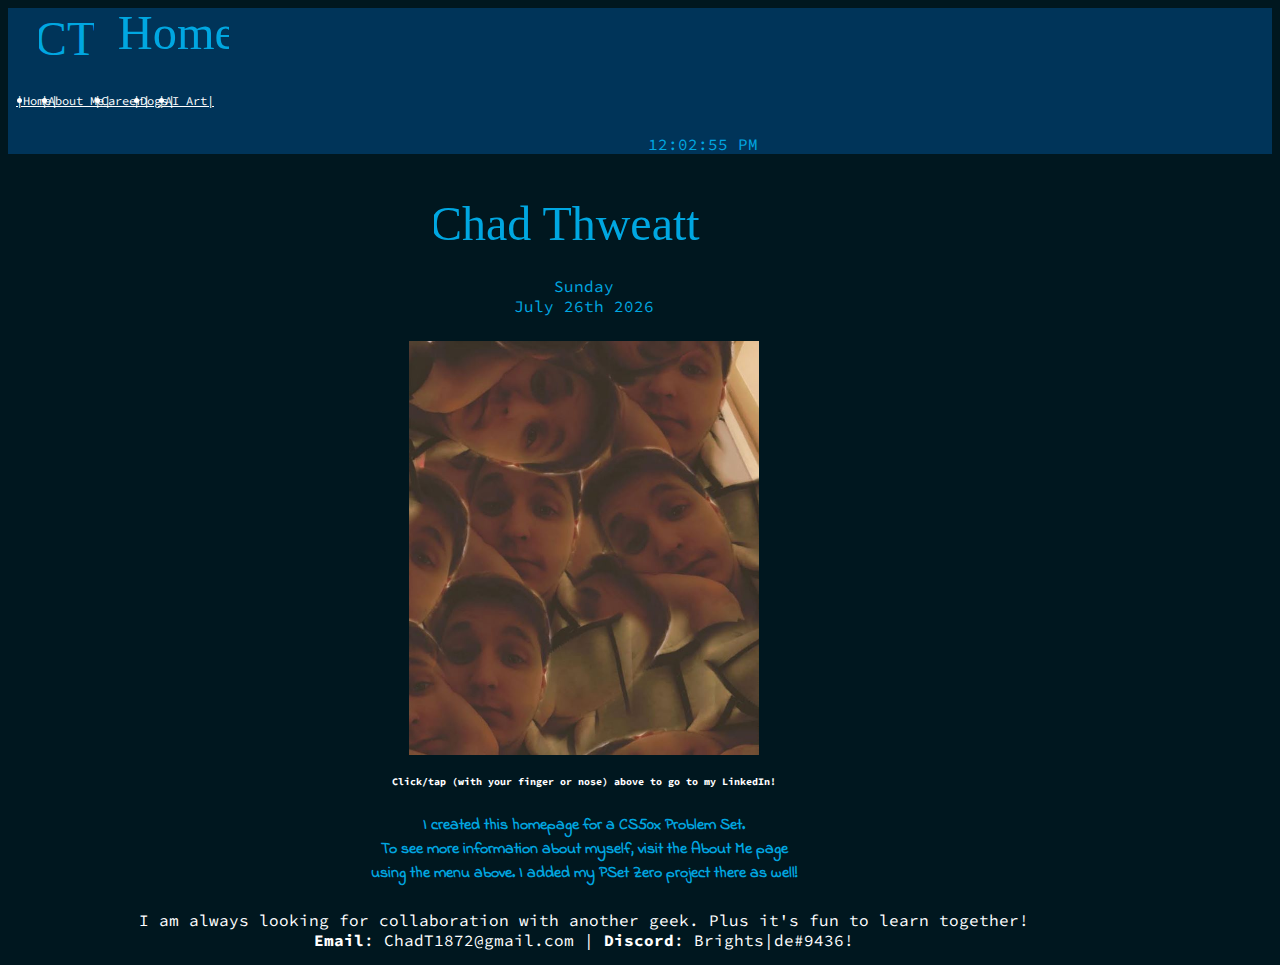
==== index.html @ 5a145cc7 "updated titlepic" ====
<!DOCTYPE html>

<html lang="en">

<head>
    <!-- Linking Google Fonts, bootstrap style sheet, bootstrap script, my own written homepage.js script. Sets configuration for page
    and set viewport to make page responsive to screen size.  -->
    <link rel="stylesheet" href="https://fonts.googleapis.com/css?family=Indie+Flower%7CSource+Code+Pro%7CHanalei+Fill">
    <link href="https://cdn.jsdelivr.net/npm/bootstrap@5.0.2/dist/css/bootstrap.min.css" rel="stylesheet"
        integrity="sha384-EVSTQN3/azprG1Anm3QDgpJLIm9Nao0Yz1ztcQTwFspd3yD65VohhpuuCOmLASjC" crossorigin="anonymous">
    <script src="https://cdn.jsdelivr.net/npm/bootstrap@5.0.2/dist/js/bootstrap.bundle.min.js"
        integrity="sha384-MrcW6ZMFYlzcLA8Nl+NtUVF0sA7MsXsP1UyJoMp4YLEuNSfAP+JcXn/tWtIaxVXM"
        crossorigin="anonymous"></script>
    <script src="homepage.js"></script>
    <link href="styles.css" rel="stylesheet">
    <meta charset="utf-8">
    <meta name="viewport" content="width=device-width, initial-scale=1">
    <title>Home</title>
</head>

<body>
    <!-- Used sticky-top variant of nav class from bootstrap. Created unordered list and nested each menu selection as list item per the documentation-->
    <nav class="navbar sticky-top navbar-dark" style="background-color: #003459;">
        <div style="margin-left: 25px;">
            <img class="titlepic" alt="CTlogo" src="assets/CT.svg">
            <img class="titlepic" alt="pipe" src="assets/pipe.svg">
            <img class="titlepic" alt="home" src="assets/home.svg">
        </div>
        <ul class="nav" id="ulnav">
            <li class="nav-item">
                <a class="nav-link" href="index.html">|Home|</span></a>
            </li>
            <li class="nav-item">
                <a class="nav-link" href="aboutme.html">|About Me|</a>
            </li>
            <li class="nav-item">
                <a class="nav-link" href="career.html">|Career|</a>
            </li>
            <li class="nav-item">
                <a class="nav-link" href="dogs.html">|Dogs|</a>
            </li>
            <li class="nav-item">
                <a class="nav-link" href="aiart.html">|AI Art|</a>
            </li>
        </ul>
        <!-- Time written in top left corner (or bottom of menu if mobile) served from a function in the homepage.js script file. This
        time ticks by the second live per the function. There is also some fanciness that was done to the numbers to convert it from 24
        hour, add meridiem, etc. -->
        <p class="time" id="time" style="padding-left: 125px;"></p>
    </nav>
    <!-- This page body contains a brief intro to who I am with a picture reference link to my LinkedIn as well as my email and discord handle listed. -->
    <div id="page_body" class="container-fluid">
        <h1><img alt="myname" src="assets/chadthweatt.svg"></h1>
        <!-- Date written at top of container served from a function in the homepage.js script file. There is an array of month names
        and weekday names to write out the day of the week and beneath write out the name of the month followed by the day using ordinal
        format (which required condtional statements), followed by the year in 4 digit format. -->
        <p class="date" id="date"></p>

        <p style="text-align: center;"><a href="https://www.linkedin.com/in/chadthweatt/" target="_blank"><img
                    alt="chads" src="assets/manychads.jpg" style="width: 350px; max-width: 50vw;"></a>
        </p>
        <p class="hometext"><b>Click/tap (with your finger or nose) above to go to my LinkedIn!</b></p>
        <h4>I created this homepage for a CS50x Problem Set.<br> To see more information about myself, visit the
            About Me page<br> using the menu above. I added my PSet Zero project there as well!</h4>
        <p class="hometext" style="font-size: 16px;">I am always looking for collaboration with another geek.
            Plus it's fun to learn together! <br> <b>Email</b>: ChadT1872@gmail.com | <b>Discord</b>: Brights|de#9436!
        </p>
    </div>
</body>

</html>
---- styles.css ----
body {
    background-color: #00171F;
}

h1 {
    text-align: center;
    padding-top: 25px;
    font-family: "Hanalei Fill", serif;
    color: #00A7E1;
}

h2 {
    text-align: center;
    color: #00A7E1;
    font-family: "Hanalei Fill", serif;
}

h3 {
    text-align: center;
    margin: 25px;
    color: #00A7E1;
    font-family: 'Indie Flower', serif;
}

h4 {
    text-align: center;
    margin: 25px;
    color: #00A7E1;
    font-family: 'Indie Flower', serif;
}

.aboutpics {
    max-width: 40vw;
    max-height: 53.2vw;
}

.container {
    display: flex;
    justify-content: center;
}

.container-fluid {
    width: 80vw;
}

.center {
    height: 300px;
    width: 300px;
    position: relative;
}

.date {
    text-align: center;
    margin: 25px;
    color: #00A7E1;
    font-family: 'Source Code Pro', serif;
}

.dogdesc {
    padding-top: 25px;
    font-size: 18px;
    color: #00A7E1;
    text-align: center;
    font-family: "Source Code Pro", serif;
}

.dogname {
    padding-top: 25px;
    font-size: 36px;
    color: #00A7E1;
    text-align: center;
    font-family: "Indie Flower", serif;
}

.dogspics {
    max-width: 40vw;
    max-height: 40vw;
}

.hometext {
    color: #FFFFFF;
    text-align: center;
    margin: 15px;
    font-size: 10px;
    font-family: 'Source Code Pro', serif;
}

.nav-link:hover {
    background-color: #000000;
    color: #007EA7;
}


.nav-item {
    color: #FFFFFF;
}


.nav_text {
    color: #FFFFFF;
}

.nav-link {
    color: #FFFFFF;
    font-size: 12px;
    font-family: 'Source Code Pro', serif;
    margin-left: -17px;
}

.time {
    text-align: center;
    padding-left: 110px;
    margin: 25px;
    color: #00A7E1;
    font-family: 'Source Code Pro', serif;
}

.titlepic {
    max-width: 20vw;
    margin-left: 6px;
    padding-bottom: 15px;

}

#aboutnav:hover {
    font-size: 9px;
}

#careerdesc {
    color: #00A7E1;
    font-size: 24px;
    font-family: "Source Code Pro", serif;
}

#page_body {
    width: 90vw;

}

#ulnav {
    display: flex;
    flex-direction: row;
    padding-left: 25px;
}
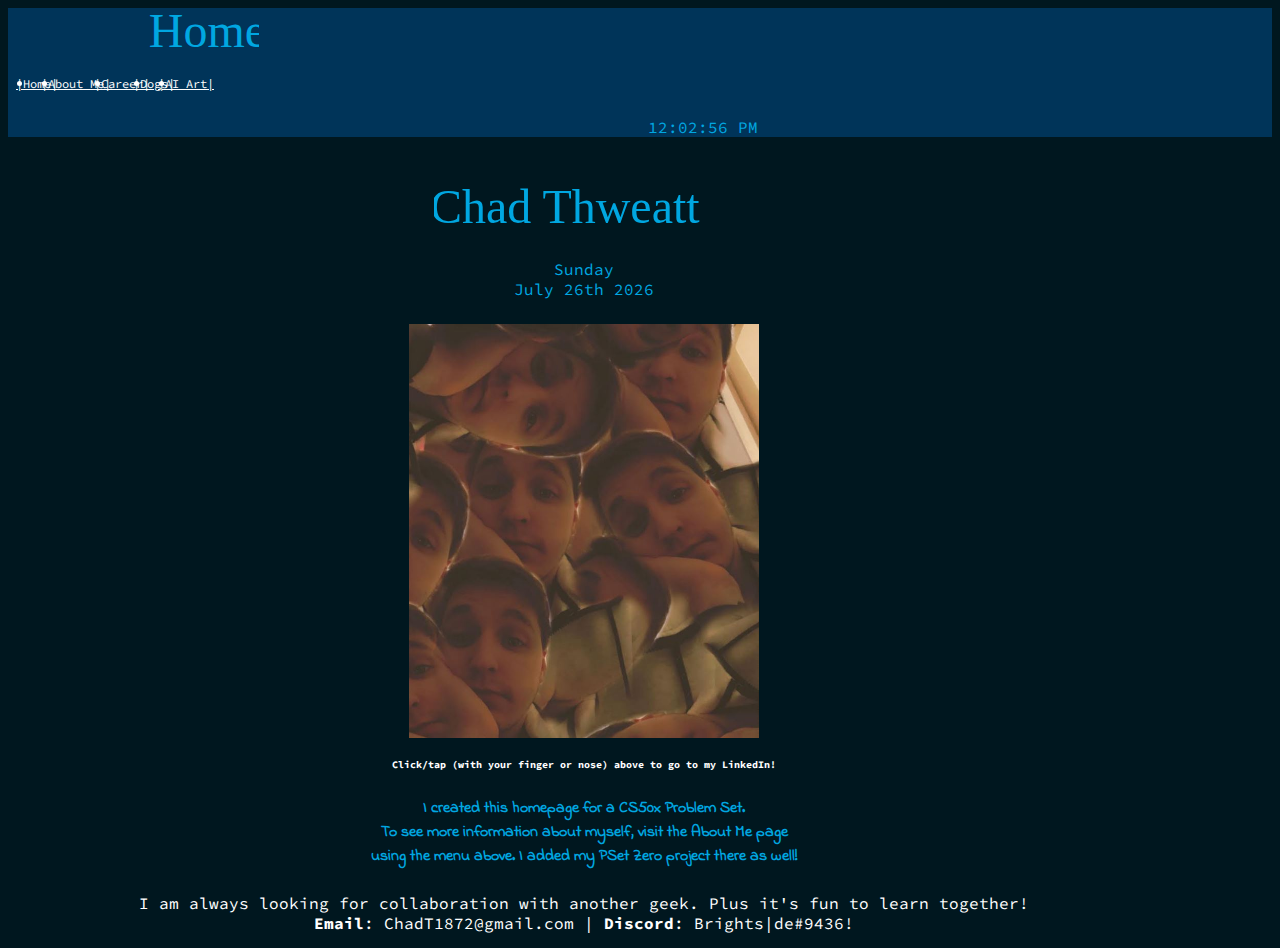
==== commit dc2ac6c8: "Update index.html" ====
--- a/index.html
+++ b/index.html
@@ -22,9 +22,7 @@
     <!-- Used sticky-top variant of nav class from bootstrap. Created unordered list and nested each menu selection as list item per the documentation-->
     <nav class="navbar sticky-top navbar-dark" style="background-color: #003459;">
         <div style="margin-left: 25px;">
-            <img class="titlepic" alt="CTlogo" src="assets/CT.svg">
-            <img class="titlepic" alt="pipe" src="assets/pipe.svg">
-            <img class="titlepic" alt="home" src="assets/home.svg">
+            <img alt="home" src="assets/home.svg" style="margin-left: 115px; max-width: 20vw">
         </div>
         <ul class="nav" id="ulnav">
             <li class="nav-item">
--- a/styles.css
+++ b/styles.css
@@ -116,9 +116,9 @@
 }
 
 .titlepic {
-    max-width: 20vw;
+    max-width: 45vw;
+    max-height: 45vw;
     margin-left: 6px;
-    padding-bottom: 15px;
 
 }
 
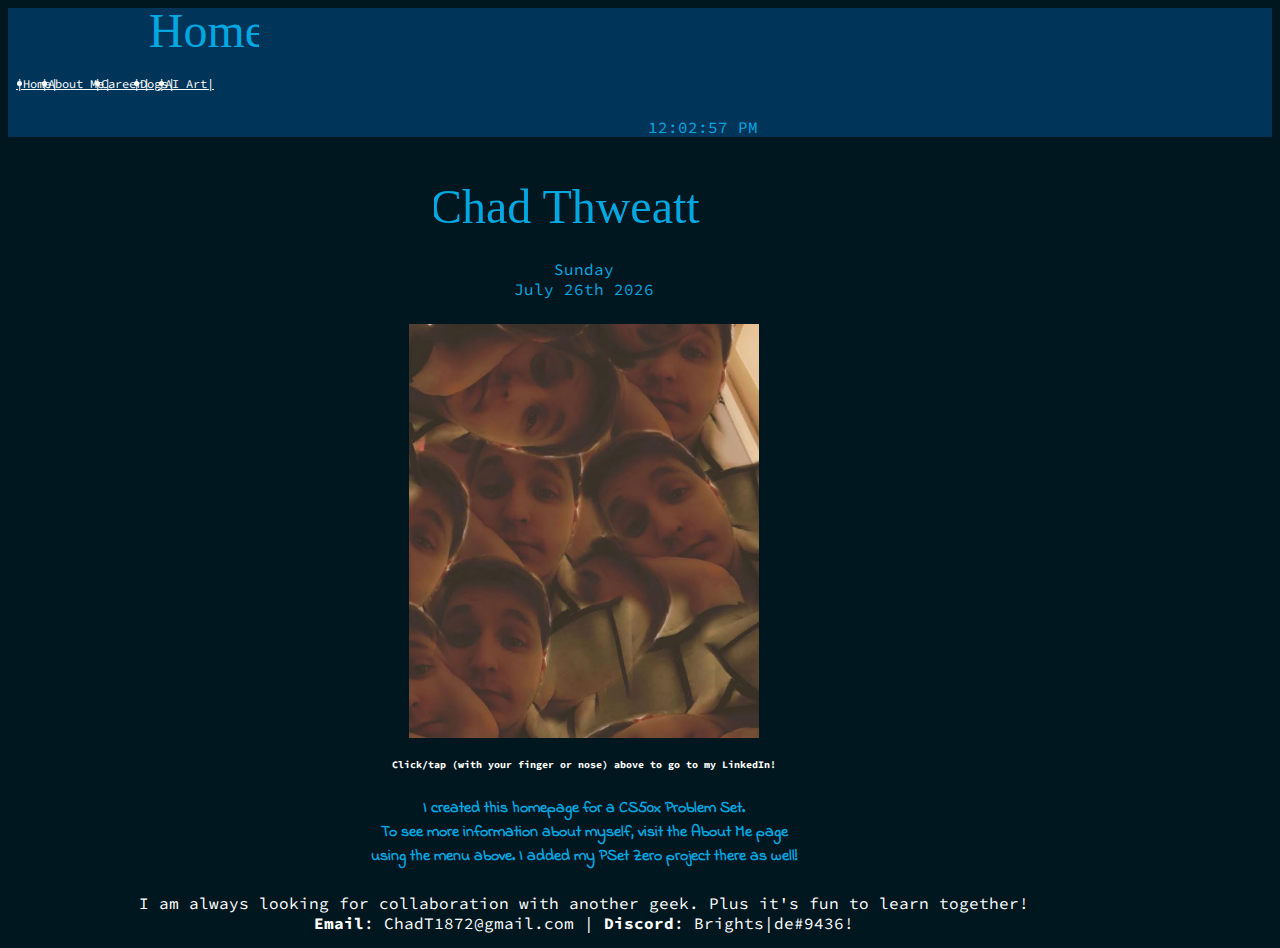
==== commit da05f1fb: "added decoding attribute set to sync" ====
--- a/index.html
+++ b/index.html
@@ -22,7 +22,7 @@
     <!-- Used sticky-top variant of nav class from bootstrap. Created unordered list and nested each menu selection as list item per the documentation-->
     <nav class="navbar sticky-top navbar-dark" style="background-color: #003459;">
         <div style="margin-left: 25px;">
-            <img alt="home" src="assets/home.svg" style="margin-left: 115px; max-width: 20vw">
+            <img decoding="sync" alt="home" src="assets/home.svg" style="margin-left: 115px; max-width: 20vw">
         </div>
         <ul class="nav" id="ulnav">
             <li class="nav-item">
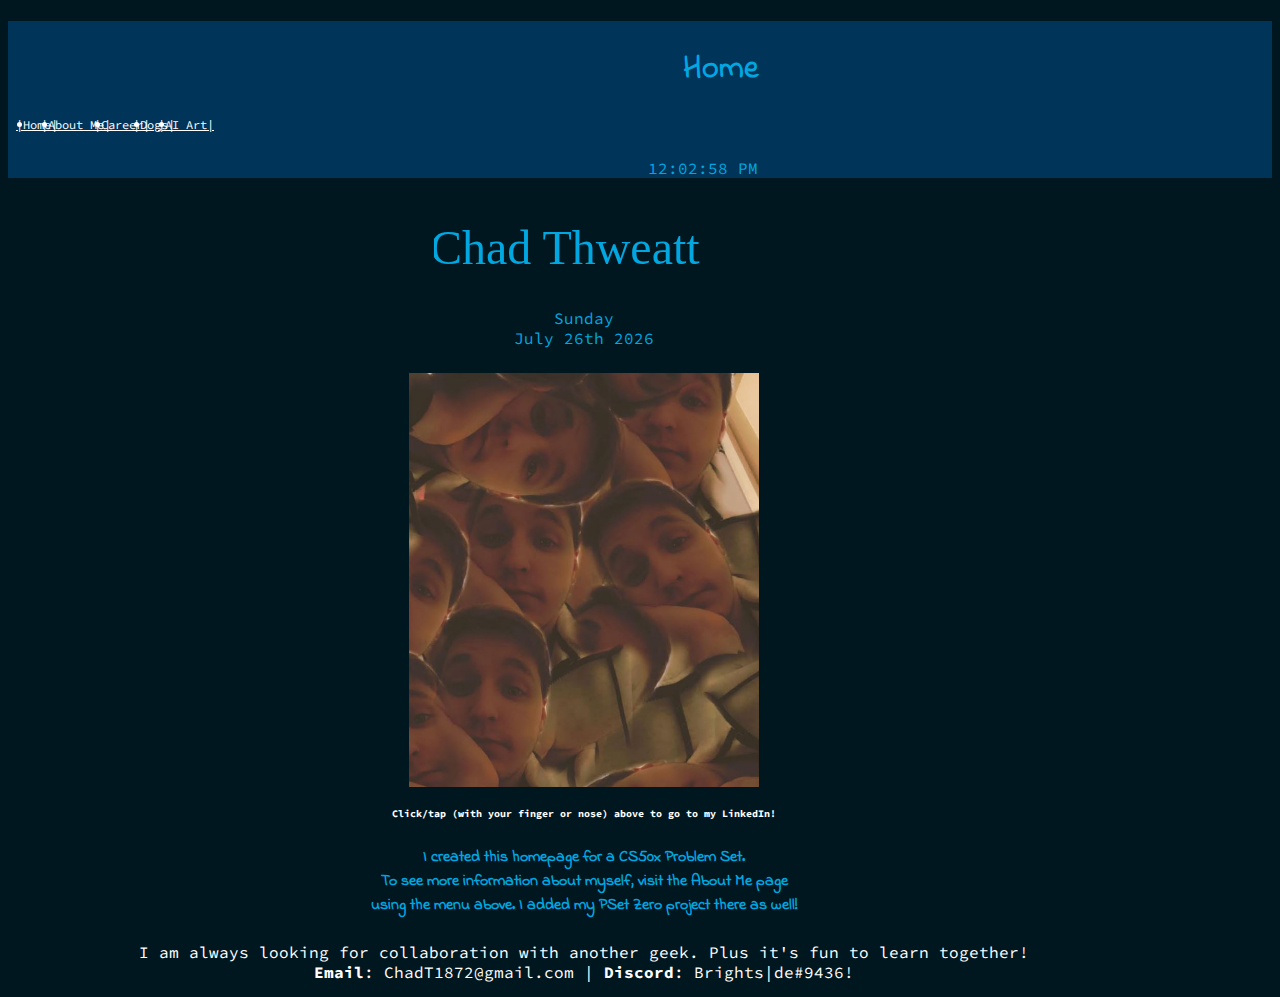
==== commit d9438266: "Update index.html" ====
--- a/index.html
+++ b/index.html
@@ -21,8 +21,8 @@
 <body>
     <!-- Used sticky-top variant of nav class from bootstrap. Created unordered list and nested each menu selection as list item per the documentation-->
     <nav class="navbar sticky-top navbar-dark" style="background-color: #003459;">
-        <div style="margin-left: 25px;">
-            <img decoding="sync" alt="home" src="assets/home.svg" style="margin-left: 115px; max-width: 20vw">
+        <div style="margin-left: 160px;">
+            <h1 class="titletext">Home</h1>
         </div>
         <ul class="nav" id="ulnav">
             <li class="nav-item">
--- a/styles.css
+++ b/styles.css
@@ -5,7 +5,7 @@
 h1 {
     text-align: center;
     padding-top: 25px;
-    font-family: "Hanalei Fill", serif;
+    font-family: "Indie Flower", serif;
     color: #00A7E1;
 }
 
@@ -116,10 +116,14 @@
 }
 
 .titlepic {
-    max-width: 45vw;
-    max-height: 45vw;
+    max-width: 25vw;
+    max-height: 25vw;
     margin-left: 6px;
 
+}
+
+.titlettext {
+    font-size: 1px;
 }
 
 #aboutnav:hover {
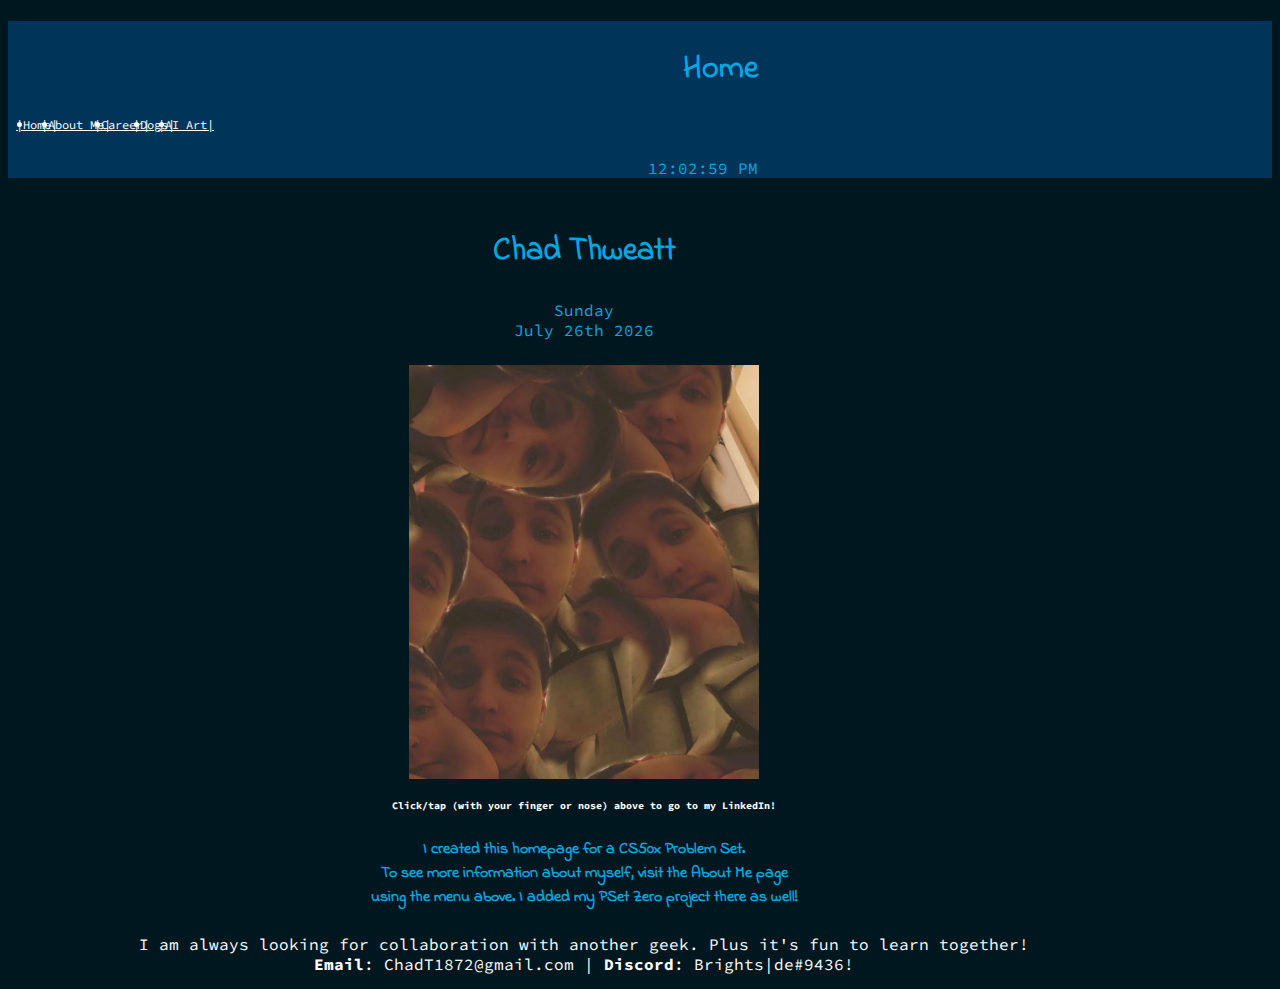
==== commit 9f8b0727: "replaced .svg name with simple h1 text name" ====
--- a/index.html
+++ b/index.html
@@ -48,7 +48,7 @@
     </nav>
     <!-- This page body contains a brief intro to who I am with a picture reference link to my LinkedIn as well as my email and discord handle listed. -->
     <div id="page_body" class="container-fluid">
-        <h1><img alt="myname" src="assets/chadthweatt.svg"></h1>
+        <h1>Chad Thweatt</h1>
         <!-- Date written at top of container served from a function in the homepage.js script file. There is an array of month names
         and weekday names to write out the day of the week and beneath write out the name of the month followed by the day using ordinal
         format (which required condtional statements), followed by the year in 4 digit format. -->
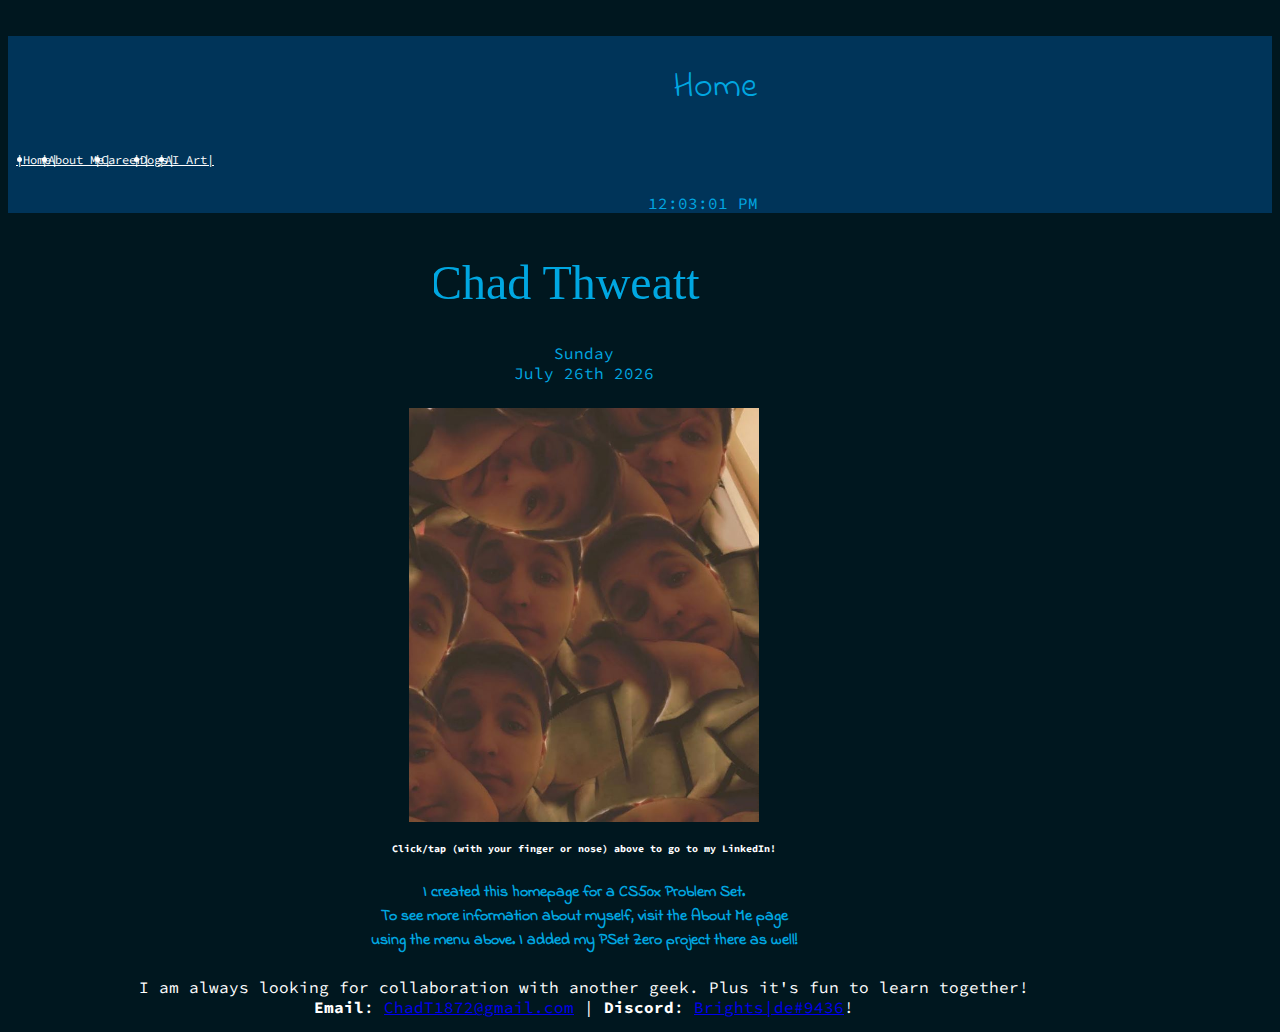
==== commit 30ce0589: "change h1 to p proper" ====
--- a/index.html
+++ b/index.html
@@ -21,12 +21,12 @@
 <body>
     <!-- Used sticky-top variant of nav class from bootstrap. Created unordered list and nested each menu selection as list item per the documentation-->
     <nav class="navbar sticky-top navbar-dark" style="background-color: #003459;">
-        <div style="margin-left: 160px;">
-            <h1 class="titletext">Home</h1>
+        <div style="margin-left: 150px;">
+            <p class="titletext">Home</p>
         </div>
         <ul class="nav" id="ulnav">
             <li class="nav-item">
-                <a class="nav-link" href="index.html">|Home|</span></a>
+                <a class="nav-link" href="index.html">|Home|</a>
             </li>
             <li class="nav-item">
                 <a class="nav-link" href="aboutme.html">|About Me|</a>
@@ -48,7 +48,7 @@
     </nav>
     <!-- This page body contains a brief intro to who I am with a picture reference link to my LinkedIn as well as my email and discord handle listed. -->
     <div id="page_body" class="container-fluid">
-        <h1>Chad Thweatt</h1>
+        <h1><img alt="myname" src="assets/chadthweatt.svg"></h1>
         <!-- Date written at top of container served from a function in the homepage.js script file. There is an array of month names
         and weekday names to write out the day of the week and beneath write out the name of the month followed by the day using ordinal
         format (which required condtional statements), followed by the year in 4 digit format. -->
@@ -61,7 +61,7 @@
         <h4>I created this homepage for a CS50x Problem Set.<br> To see more information about myself, visit the
             About Me page<br> using the menu above. I added my PSet Zero project there as well!</h4>
         <p class="hometext" style="font-size: 16px;">I am always looking for collaboration with another geek.
-            Plus it's fun to learn together! <br> <b>Email</b>: ChadT1872@gmail.com | <b>Discord</b>: Brights|de#9436!
+            Plus it's fun to learn together! <br> <b>Email</b>: <a href=mailto:chadt1872@gmail.com>ChadT1872@gmail.com</a> | <b>Discord</b>: <a href="https://discord.com/" target="_blank">Brights|de#9436</a>!
         </p>
     </div>
 </body>
--- a/styles.css
+++ b/styles.css
@@ -7,12 +7,15 @@
     padding-top: 25px;
     font-family: "Indie Flower", serif;
     color: #00A7E1;
+    user-select: none
 }
 
 h2 {
     text-align: center;
     color: #00A7E1;
     font-family: "Hanalei Fill", serif;
+    user-select: none
+
 }
 
 h3 {
@@ -20,6 +23,7 @@
     margin: 25px;
     color: #00A7E1;
     font-family: 'Indie Flower', serif;
+    user-select: none
 }
 
 h4 {
@@ -27,6 +31,7 @@
     margin: 25px;
     color: #00A7E1;
     font-family: 'Indie Flower', serif;
+    user-select: none
 }
 
 .aboutpics {
@@ -54,6 +59,7 @@
     margin: 25px;
     color: #00A7E1;
     font-family: 'Source Code Pro', serif;
+    user-select: none
 }
 
 .dogdesc {
@@ -62,6 +68,7 @@
     color: #00A7E1;
     text-align: center;
     font-family: "Source Code Pro", serif;
+    user-select: none
 }
 
 .dogname {
@@ -70,6 +77,7 @@
     color: #00A7E1;
     text-align: center;
     font-family: "Indie Flower", serif;
+    user-select: none
 }
 
 .dogspics {
@@ -83,6 +91,7 @@
     margin: 15px;
     font-size: 10px;
     font-family: 'Source Code Pro', serif;
+    user-select: none
 }
 
 .nav-link:hover {
@@ -113,18 +122,18 @@
     margin: 25px;
     color: #00A7E1;
     font-family: 'Source Code Pro', serif;
+    user-select: none
 }
 
-.titlepic {
-    max-width: 25vw;
-    max-height: 25vw;
-    margin-left: 6px;
-
+.titletext {
+    text-align: center;
+    padding-top: 25px;
+    font-family: "Indie Flower", serif;
+    color: #00A7E1;
+    user-select: none;
+    font-size: 36px;
 }
 
-.titlettext {
-    font-size: 1px;
-}
 
 #aboutnav:hover {
     font-size: 9px;
@@ -134,6 +143,7 @@
     color: #00A7E1;
     font-size: 24px;
     font-family: "Source Code Pro", serif;
+    user-select: none
 }
 
 #page_body {
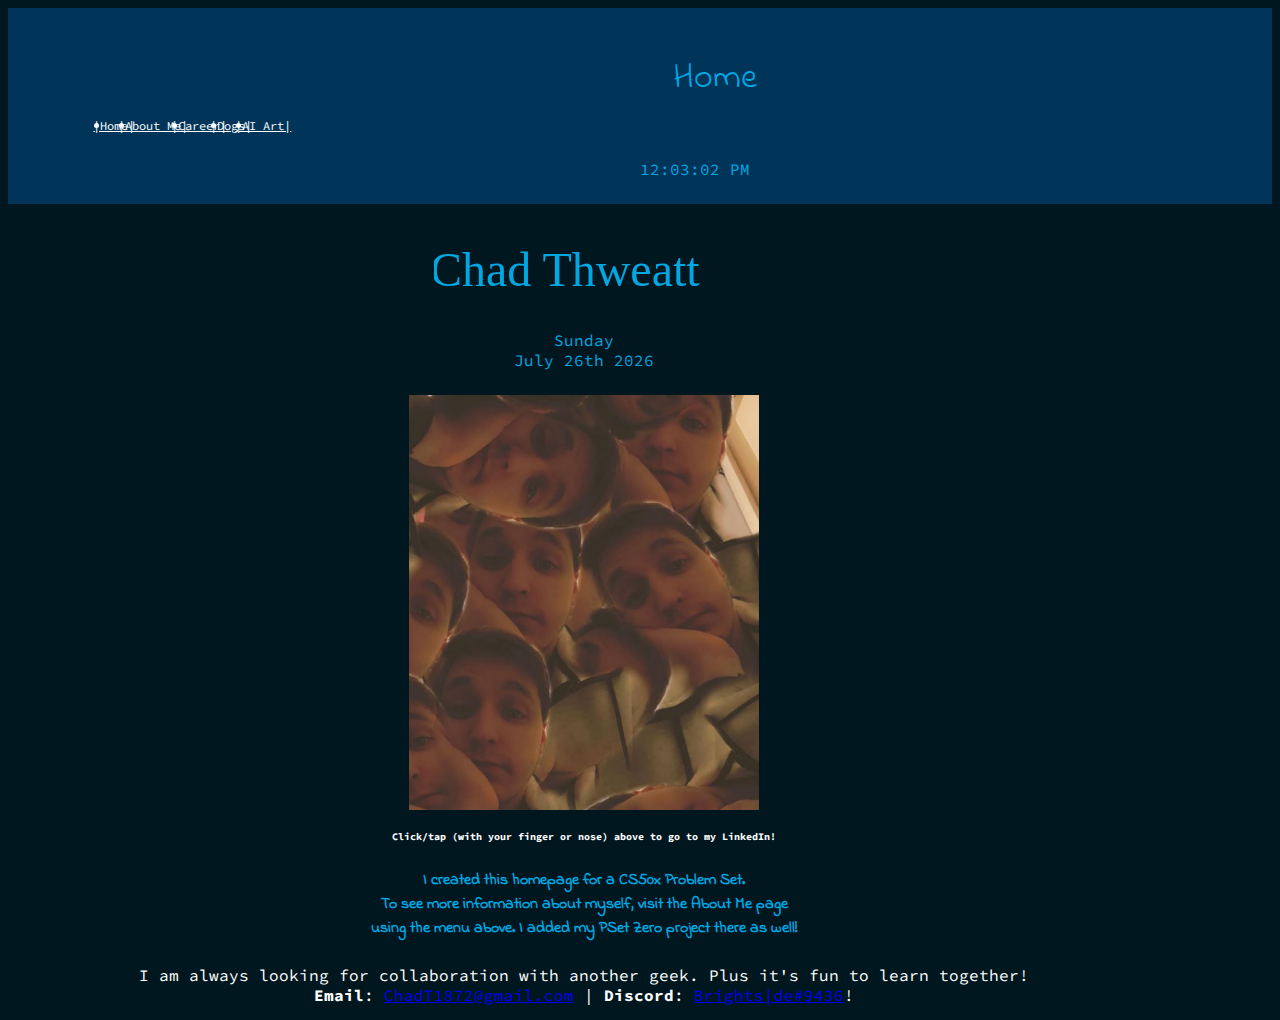
==== commit 79035224: "Removed inline redundant styling" ====
--- a/index.html
+++ b/index.html
@@ -44,7 +44,7 @@
         <!-- Time written in top left corner (or bottom of menu if mobile) served from a function in the homepage.js script file. This
         time ticks by the second live per the function. There is also some fanciness that was done to the numbers to convert it from 24
         hour, add meridiem, etc. -->
-        <p class="time" id="time" style="padding-left: 125px;"></p>
+        <p class="time" id="time"></p>
     </nav>
     <!-- This page body contains a brief intro to who I am with a picture reference link to my LinkedIn as well as my email and discord handle listed. -->
     <div id="page_body" class="container-fluid">
--- a/styles.css
+++ b/styles.css
@@ -91,7 +91,14 @@
     margin: 15px;
     font-size: 10px;
     font-family: 'Source Code Pro', serif;
-    user-select: none
+    user-select: none;
+}
+
+.navbar {
+    max-height: 40vw;
+    background-color: #003459;
+    overflow: hidden;
+    transition: 0.4s;
 }
 
 .nav-link:hover {
@@ -105,9 +112,6 @@
 }
 
 
-.nav_text {
-    color: #FFFFFF;
-}
 
 .nav-link {
     color: #FFFFFF;
@@ -122,28 +126,24 @@
     margin: 25px;
     color: #00A7E1;
     font-family: 'Source Code Pro', serif;
-    user-select: none
+    user-select: none;
 }
 
 .titletext {
     text-align: center;
-    padding-top: 25px;
+    padding-top: 8px;
     font-family: "Indie Flower", serif;
     color: #00A7E1;
     user-select: none;
     font-size: 36px;
 }
 
-
-#aboutnav:hover {
-    font-size: 9px;
-}
 
 #careerdesc {
     color: #00A7E1;
     font-size: 24px;
     font-family: "Source Code Pro", serif;
-    user-select: none
+    user-select: none;
 }
 
 #page_body {
@@ -154,5 +154,47 @@
 #ulnav {
     display: flex;
     flex-direction: row;
-    padding-left: 25px;
-}
+    padding-left: 8vw;
+    margin-top: -25px;
+
+}
+
+@media screen and (max-width: 580px) {
+    .titletext {
+        text-align: center;
+        padding-top: 0px;
+        font-family: "Indie Flower", serif;
+        color: #00A7E1;
+        user-select: none;
+        font-size: 24px;
+    }
+
+    .time {
+        text-align: center;
+        padding-left: 110px;
+        margin: 25px;
+        color: #00A7E1;
+        font-family: 'Source Code Pro', serif;
+        user-select: none;
+        font-size: 14px;
+        padding-left: 125px
+    }
+
+    .nav-link {
+        color: #FFFFFF;
+        font-size: 10px;
+        font-family: 'Source Code Pro', serif;
+        margin-left: -10px;
+        margin-top: 10px;
+        margin-bottom: -10px;
+        padding-bottom: 0px;
+    }
+
+    .navbar {
+        max-height: 30vw;
+        background-color: #003459;
+        overflow: hidden;
+        transition: 0.4s;
+    }
+
+    }
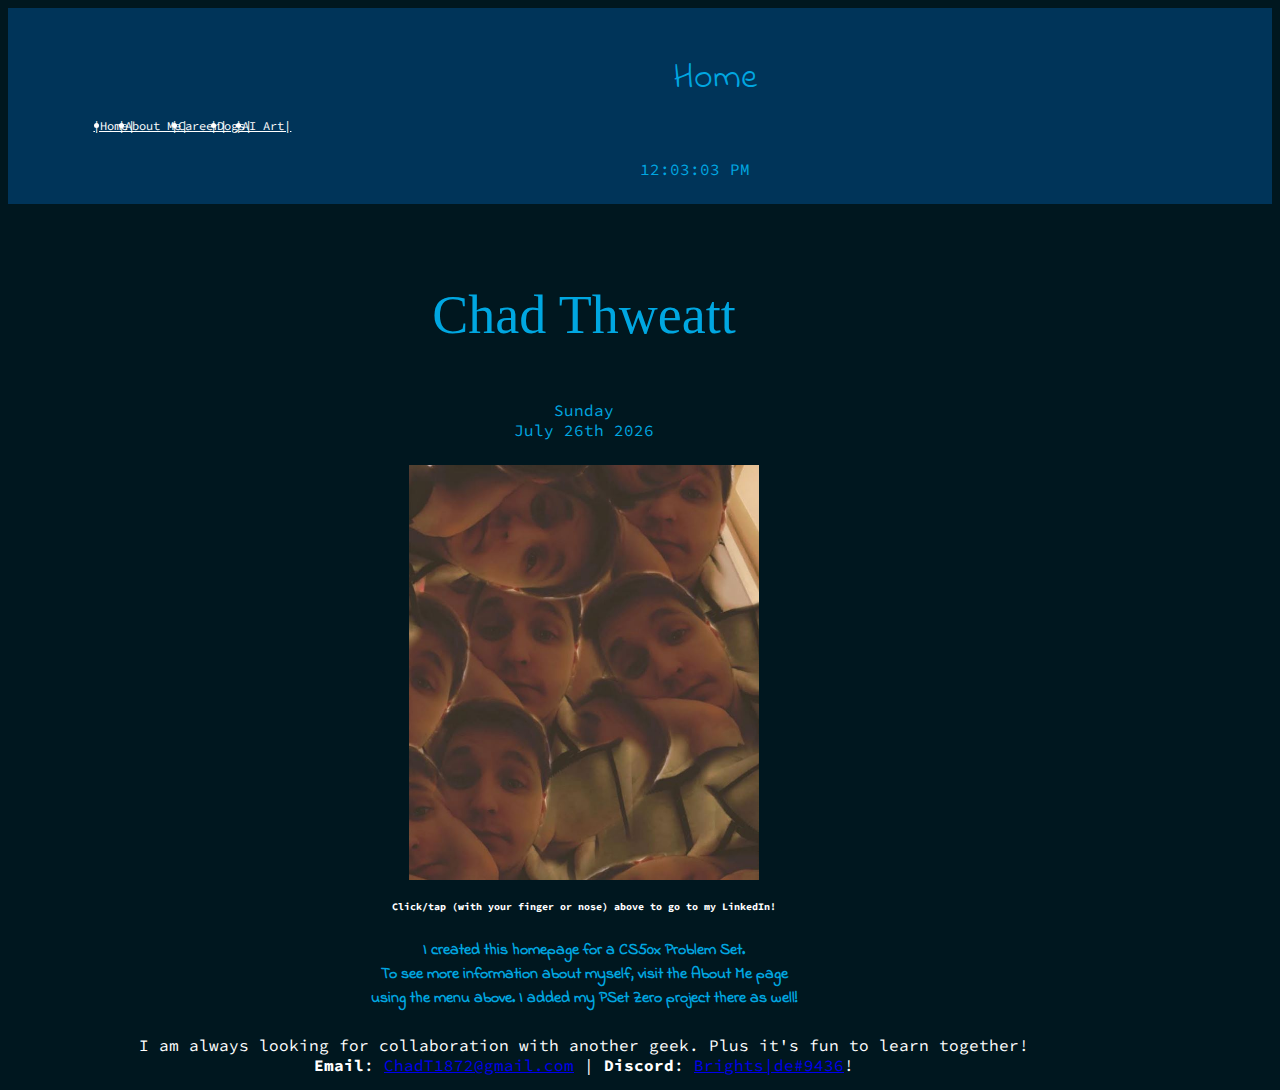
==== commit bfae0d7b: "remove .svg and added text" ====
--- a/index.html
+++ b/index.html
@@ -5,7 +5,7 @@
 <head>
     <!-- Linking Google Fonts, bootstrap style sheet, bootstrap script, my own written homepage.js script. Sets configuration for page
     and set viewport to make page responsive to screen size.  -->
-    <link rel="stylesheet" href="https://fonts.googleapis.com/css?family=Indie+Flower%7CSource+Code+Pro%7CHanalei+Fill">
+    <link rel="stylesheet" href="https://fonts.googleapis.com/css?family=Indie+Flower%7CSource+Code+Pro%7CHanalei+Fill%7CSyncopate">
     <link href="https://cdn.jsdelivr.net/npm/bootstrap@5.0.2/dist/css/bootstrap.min.css" rel="stylesheet"
         integrity="sha384-EVSTQN3/azprG1Anm3QDgpJLIm9Nao0Yz1ztcQTwFspd3yD65VohhpuuCOmLASjC" crossorigin="anonymous">
     <script src="https://cdn.jsdelivr.net/npm/bootstrap@5.0.2/dist/js/bootstrap.bundle.min.js"
@@ -48,7 +48,8 @@
     </nav>
     <!-- This page body contains a brief intro to who I am with a picture reference link to my LinkedIn as well as my email and discord handle listed. -->
     <div id="page_body" class="container-fluid">
-        <h1><img alt="myname" src="assets/chadthweatt.svg"></h1>
+        <br>
+        <p class="titletext" style="font-size: 6vmin; font-family: Syncopate, cursive">Chad Thweatt</p>
         <!-- Date written at top of container served from a function in the homepage.js script file. There is an array of month names
         and weekday names to write out the day of the week and beneath write out the name of the month followed by the day using ordinal
         format (which required condtional statements), followed by the year in 4 digit format. -->
